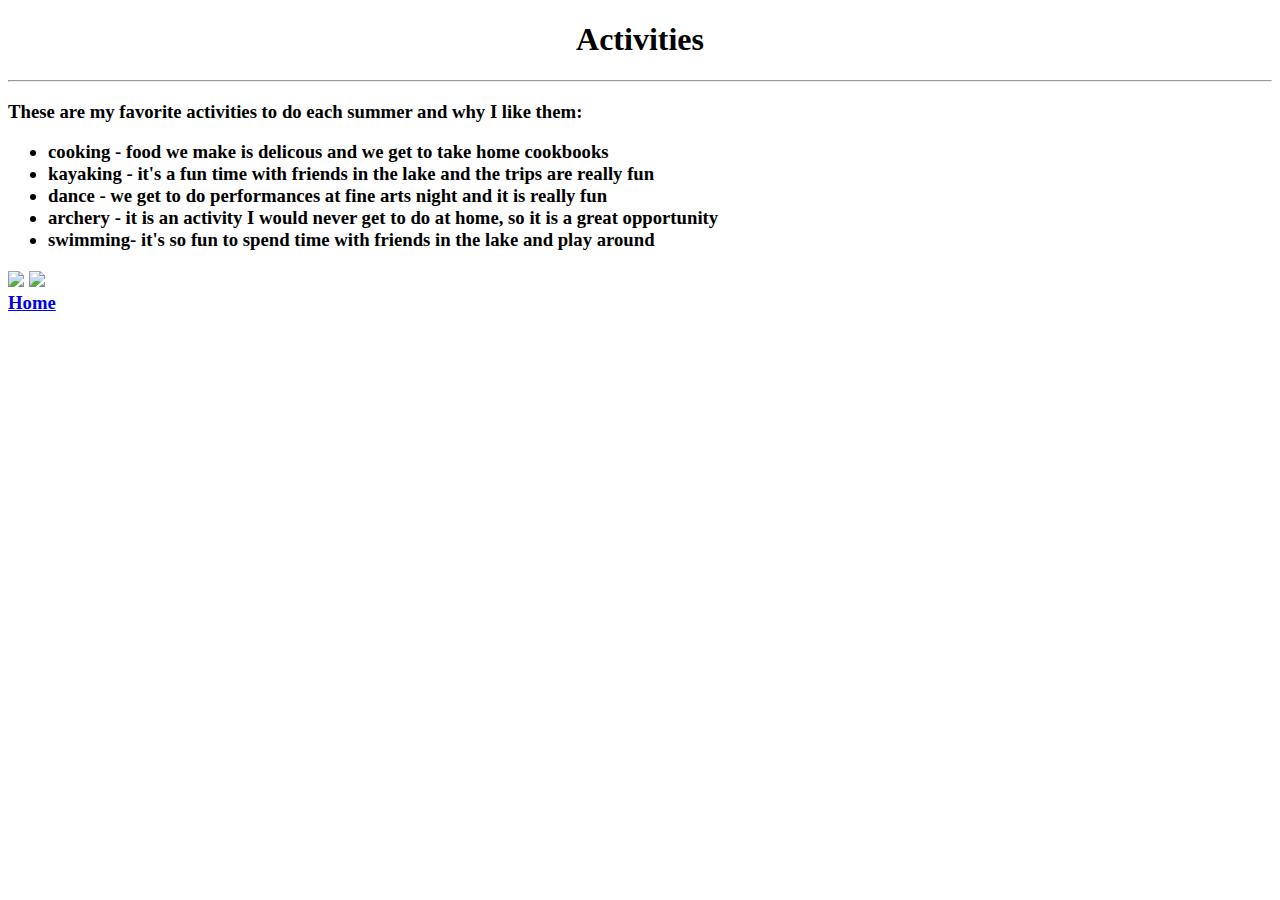
==== activites2.html @ 38cb2101 "Add files via upload" ====
<!DOCTYPE html>
	<html>
	<head>
	    <title>Camp Merri-Mac</title>

	</head>
	<body>
	<center><h1> Activities</h1></center>

	<hr>
	<p> <h3> These are my favorite activities to do each summer and why I like them:
	<ul>
	<li> cooking - food we make is delicous and we get to take home cookbooks </li>
	<li> kayaking - it's a fun time with friends in the lake and the trips are really fun</li>
	<li> dance - we get to do performances at fine arts night and it is really fun</li>
	<li> archery - it is an activity I would never get to do at home, so it is a great opportunity</li>
	<li> swimming- it's so fun to spend time with friends in the lake and play around</li>



	</ul>

<img src="IMG_7680.JPG"/>
<img src="IMG_7537.JPG"/>


	<br/>

	<a href="index.html">Home</a>

	</body>
	</html>
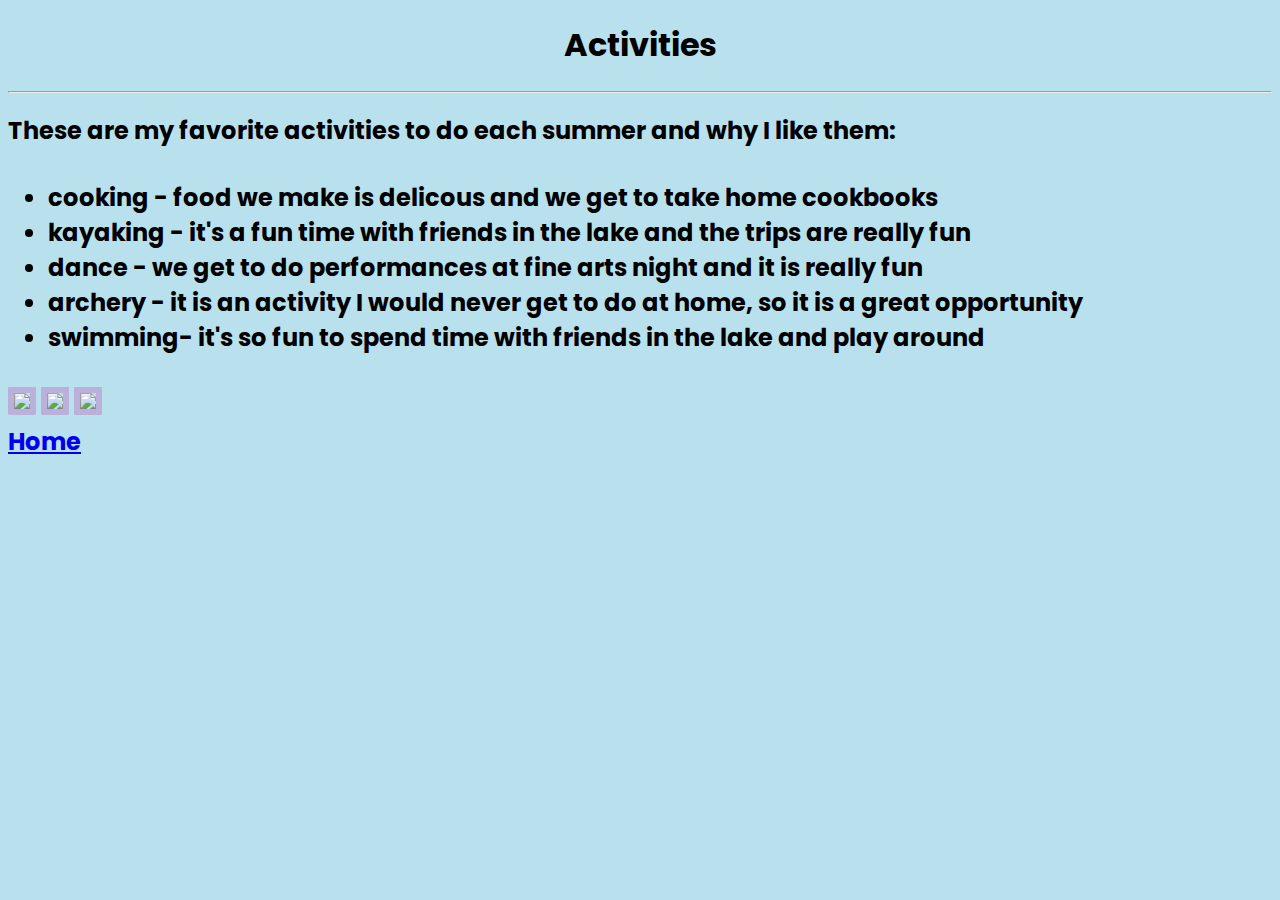
==== commit 1c93e5e6: "Add files via upload" ====
--- a/activites2.html
+++ b/activites2.html
@@ -3,18 +3,22 @@
 	<head>
 	    <title>Camp Merri-Mac</title>
 
+<link href="style.css" type= "text/css" rel="stylesheet"/>
+<link rel="preconnect" href="https://fonts.googleapis.com">
+<link rel="preconnect" href="https://fonts.gstatic.com" crossorigin>
+<link href="https://fonts.googleapis.com/css2?family=Domine:wght@700&family=Poppins:wght@200&display=swap" rel="stylesheet">
 	</head>
 	<body>
 	<center><h1> Activities</h1></center>
 
 	<hr>
-	<p> <h3> These are my favorite activities to do each summer and why I like them:
-	<ul>
-	<li> cooking - food we make is delicous and we get to take home cookbooks </li>
+	<p> <h2> These are my favorite activities to do each summer and why I like them:
+	<ul> <h2/>
+	<h4> <li> cooking - food we make is delicous and we get to take home cookbooks </li>
 	<li> kayaking - it's a fun time with friends in the lake and the trips are really fun</li>
 	<li> dance - we get to do performances at fine arts night and it is really fun</li>
 	<li> archery - it is an activity I would never get to do at home, so it is a great opportunity</li>
-	<li> swimming- it's so fun to spend time with friends in the lake and play around</li>
+	<li> swimming- it's so fun to spend time with friends in the lake and play around</li><h4/>
 
 
 
@@ -22,6 +26,7 @@
 
 <img src="IMG_7680.JPG"/>
 <img src="IMG_7537.JPG"/>
+<img src="lake.jpeg"/>
 
 
 	<br/>
--- a/style.css
+++ b/style.css
@@ -0,0 +1,15 @@
+body {
+	background-color: #B9E0ED ;
+
+}
+ 
+ img{ 
+border: 6px solid;
+border-color: #bab0d9;
+border-radius:5%;
+ }
+
+h1, h2, h3, h4, a, li {
+	font-family: 'Domine', serif;
+	font-family: 'Poppins', sans-serif;
+}